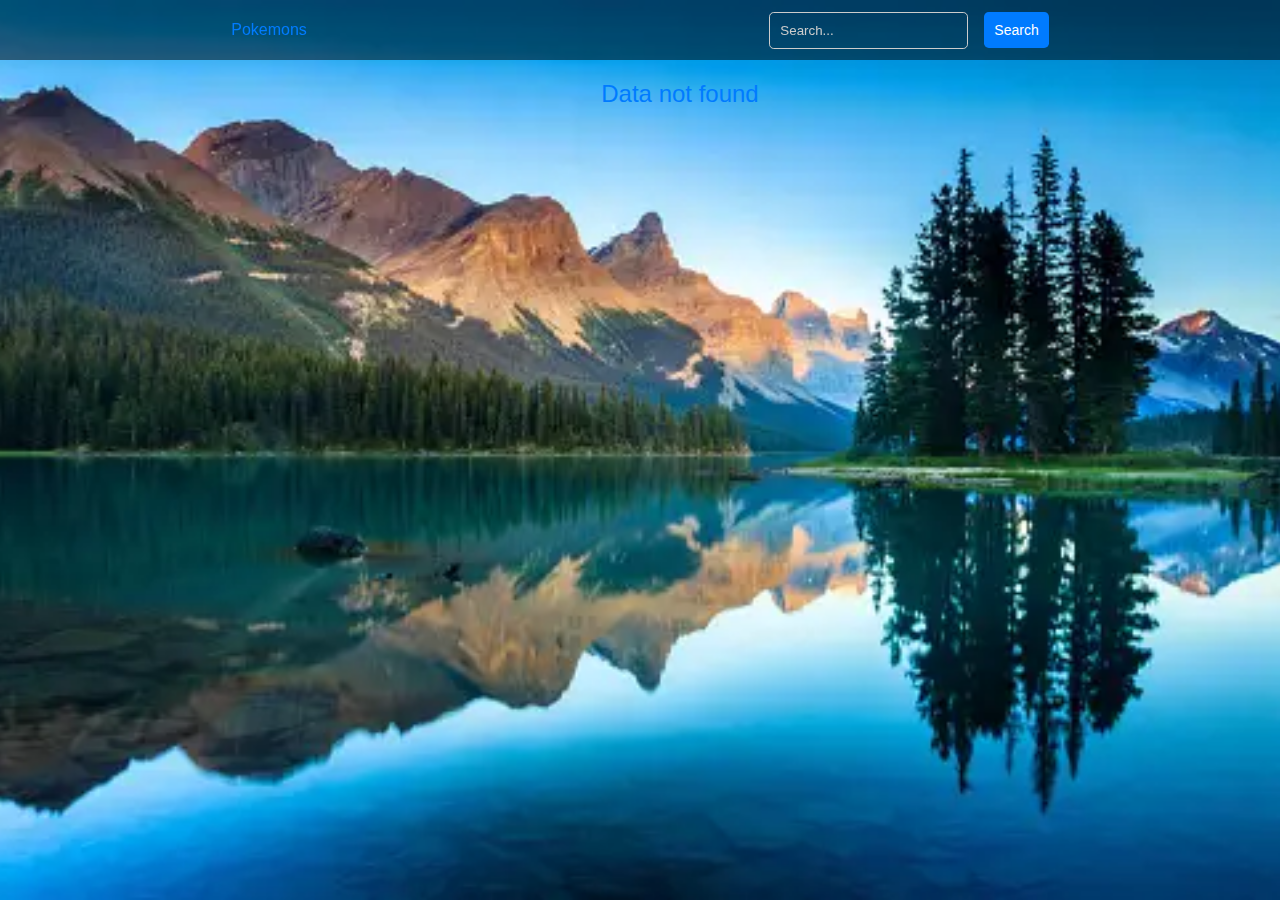
==== src/pages/details.html @ b8117486 "pokedex" ====
<!DOCTYPE html>
<html lang="en">
  <head>
    <meta charset="UTF-8" />
    <meta name="viewport" content="width=device-width, initial-scale=1.0" />
    <link rel="stylesheet" href="../styles/styles.css" />
    <script defer type="module" src="../app/details.js"></script>
    <script defer src="../app/nav.js"></script>
    <script defer src="../app/types.js"></script>
    <title>Pokedex</title>
  </head>
  <body>
    <nav id="nav"></nav>
    <div class="container">
      <div id="loading" class="loading">Loading...</div>
      <main id="pokemon-container" class="data-container"></main>
      <div id="not-found" class="not-found">Data not found</div>
    </div>
  </body>
</html>
---- src/styles/styles.css ----
* {
  padding: 0px;
  margin: 0px;
  box-sizing: border-box;
  font-family: sans-serif;
}

:root {
  --primary-color: #575757;
  --secondary-color: #007bff;
  --background-color: black;
  --border-radius: 0.3rem;
}

body {
  background-image: url(../assets/nature.webp);
  background-size: cover;
  background-position: center;
  background-repeat: no-repeat;
  background-attachment: fixed;
}

/* Nav Start */

nav {
  background-color: rgba(0, 0, 0, 0.5);
  position: fixed;
  top: 0;
  left: 0;
  width: 100%;
  height: 60px;
  z-index: 10;
  display: flex;
  align-items: center;
  justify-content: space-around;
}
nav ul {
  list-style: none;
  display: flex;
  gap: 1.5rem;
  align-items: center;
}
nav ul li a {
  text-decoration: none;
  position: relative;
  color: var(--secondary-color);
}
nav ul li a::after {
  position: absolute;
  content: "";
  bottom: -5px;
  left: 0;
  width: 0px;
  height: 2px;
  background-color: white;
  transition: 0.5s ease;
}
nav ul li a:hover::after {
  width: 100%;
}
nav ul li a:hover {
  color: white;
}
.search {
  display: flex;
  align-items: center;
  gap: 1rem;
}
.search-input {
  width: 100%;
  padding: 10px;
  border: 1px solid #ccc;
  border-radius: var(--border-radius);
  background-color: transparent;
  color: var(--secondary-color);
  caret-color: var(--secondary-color);
  &::placeholder {
    color: #ccc;
  }
  &:focus {
    outline-offset: -1px;
    outline: 2px solid var(--secondary-color);
  }
}
.search-button {
  border: 0px solid;
  border-radius: var(--border-radius);
  padding: 10px;
  font-size: 14px;
  color: white;
  cursor: pointer;
  background-color: var(--secondary-color);
  &:hover {
    background-color: white;
    color: #000;
  }
}

/* Nav End */

.container {
  width: 100%;
  margin: 80px 0px 0px 40px;
}

.loading,
.not-found {
  display: none;
  text-align: center;
  font-size: 1.5em;
  color: var(--secondary-color);
}

.search-container {
  margin-bottom: 20px;
}

.data-container {
  overflow: hidden;
  border-radius: var(--border-radius);
  background-color: white;
}

.pokemon-list {
  display: grid;
  grid-template-columns: repeat(6, 1fr);
  gap: 20px;
}

.data-item {
  padding: 20px;
  text-decoration: none;
  color: var(--primary-color);
  border: 1px solid var(--primary-color);
  border-radius: var(--border-radius);
  &::first-letter {
    text-transform: uppercase;
  }
}

.data-item:hover {
  border: 1px solid var(--secondary-color);
  color: var(--secondary-color);
}

.details {
  display: grid;
  grid-template-columns: repeat(2, 1fr);
  ::first-letter {
    text-transform: uppercase;
  }
}

.details-image {
  display: grid;
  place-items: center;
  border-right: 1px solid grey;
  img {
    width: 250px;
    aspect-ratio: 1;
    filter: drop-shadow(5px 5px 10px gray);
  }
}

.details-first {
  background-color: red;
  color: white;
  padding: 20px;
  display: flex;
  flex-direction: column;
  gap: 0.5rem;
  & > div {
    display: flex;
    align-items: center;
    gap: 1rem;
    img {
      width: 50px;
      aspect-ratio: 1;
    }
    p {
      font-size: larger;
    }
  }
}

.details-secound {
  display: flex;
  flex-direction: column;
  gap: 1.5rem;
  padding-bottom: 10px;
  .secound {
    padding: 0px 20px;
    display: flex;
    align-items: center;
    gap: 1rem;
    a {
      text-decoration: none;
      color: white;
      padding: 8px 16px;
      border-radius: 20px;
      background-color: #007bff;
    }
  }
  .cry {
    flex-direction: column;
    align-items: normal;
    gap: 0px;
  }
  .w-h {
    padding: 20px;
    background-color: rgb(246, 246, 246);
    justify-content: space-around;
    div {
      display: flex;
      flex-direction: column;
      align-items: center;
      gap: 0.5rem;
    }
  }
}

audio {
  width: 100%;
  &::-webkit-media-controls-panel {
    background-color: white;
    padding: 0px;
  }
}
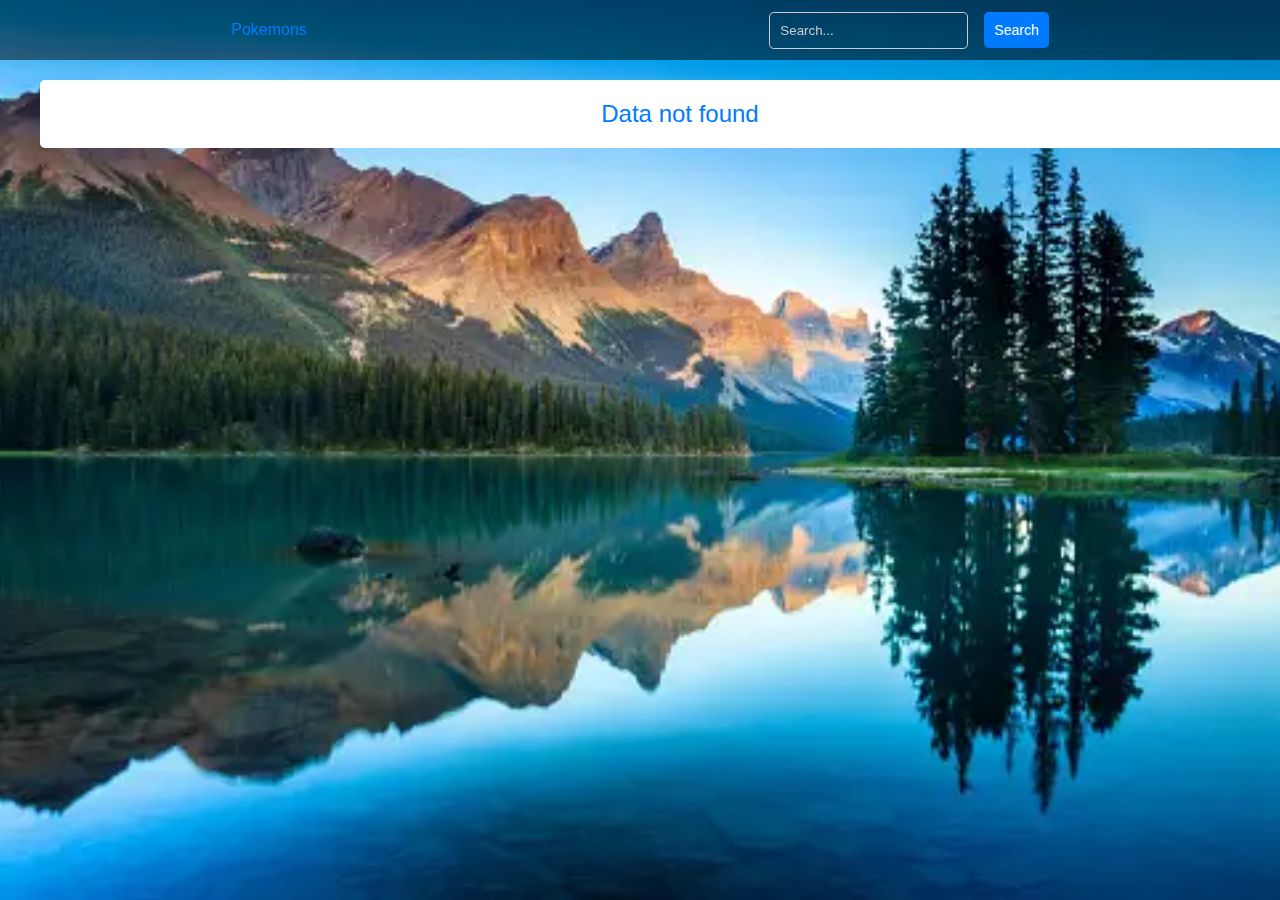
==== commit a52726af: "pokedex" ====
--- a/src/pages/details.html
+++ b/src/pages/details.html
@@ -12,7 +12,9 @@
   <body>
     <nav id="nav"></nav>
     <div class="container">
-      <div id="loading" class="loading">Loading...</div>
+      <div id="loading" class="loading">
+        <img src="../assets/Poké_Ball_icon.svg.png" />
+      </div>
       <main id="pokemon-container" class="data-container"></main>
       <div id="not-found" class="not-found">Data not found</div>
     </div>
--- a/src/styles/styles.css
+++ b/src/styles/styles.css
@@ -8,6 +8,7 @@
 :root {
   --primary-color: #575757;
   --secondary-color: #007bff;
+  --tertiary-color: #f8f9fa;
   --background-color: black;
   --border-radius: 0.3rem;
 }
@@ -92,7 +93,7 @@
   background-color: var(--secondary-color);
   &:hover {
     background-color: white;
-    color: #000;
+    color: var(--secondary-color);
   }
 }
 
@@ -100,14 +101,34 @@
 
 .container {
   width: 100%;
-  margin: 80px 0px 0px 40px;
-}
-
-.loading,
+  height: 100%;
+  margin: 80px 0px 40px 40px;
+}
+
+.loading {
+  display: grid;
+  place-items: center;
+  img {
+    width: 100px;
+    aspect-ratio: 1/1;
+    animation: loader 1s infinite;
+  }
+}
+@keyframes loader {
+  0% {
+    transform: rotate(0deg);
+  }
+  100% {
+    transform: rotate(360deg);
+  }
+}
 .not-found {
   display: none;
   text-align: center;
   font-size: 1.5em;
+  padding: 20px;
+  border-radius: var(--border-radius);
+  background-color: white;
   color: var(--secondary-color);
 }
 
@@ -123,7 +144,7 @@
 
 .pokemon-list {
   display: grid;
-  grid-template-columns: repeat(6, 1fr);
+  /* grid-template-columns: repeat(6, 1fr); */
   gap: 20px;
 }
 
@@ -145,7 +166,7 @@
 
 .details {
   display: grid;
-  grid-template-columns: repeat(2, 1fr);
+  grid-template-columns: 500px 1fr;
   ::first-letter {
     text-transform: uppercase;
   }
@@ -184,10 +205,16 @@
 }
 
 .details-secound {
+  display: grid;
+  grid-template-columns: repeat(2, 1fr);
+}
+
+.details-secound-about {
   display: flex;
   flex-direction: column;
   gap: 1.5rem;
   padding-bottom: 10px;
+  border-right: 1px solid var(--primary-color);
   .secound {
     padding: 0px 20px;
     display: flex;
@@ -200,6 +227,9 @@
       border-radius: 20px;
       background-color: #007bff;
     }
+    a:hover {
+      opacity: 0.9;
+    }
   }
   .cry {
     flex-direction: column;
@@ -207,9 +237,10 @@
     gap: 0px;
   }
   .w-h {
-    padding: 20px;
-    background-color: rgb(246, 246, 246);
+    padding: 15px;
+    background-color: var(--tertiary-color);
     justify-content: space-around;
+    align-items: stretch;
     div {
       display: flex;
       flex-direction: column;
@@ -219,6 +250,28 @@
   }
 }
 
+.details-secound-stats {
+  padding: 20px;
+  & > div {
+    display: flex;
+    flex-direction: column;
+    gap: 0.5rem;
+    a {
+      text-decoration: none;
+      font-size: 15px;
+      background-color: var(--tertiary-color);
+      color: var(--background-color);
+      padding: 10px;
+      display: flex;
+      justify-content: space-between;
+    }
+    a:hover {
+      background-color: var(--secondary-color);
+      color: white;
+    }
+  }
+}
+
 audio {
   width: 100%;
   &::-webkit-media-controls-panel {
@@ -226,3 +279,20 @@
     padding: 0px;
   }
 }
+
+@media screen and (max-width: 720px) {
+  .container {
+    margin-left: 30px;
+  }
+  .pokemon-list {
+    grid-template-columns: repeat(3, 1fr) !important;
+  }
+
+  .details {
+    grid-template-columns: 1fr;
+    grid-template-rows: 400px 1fr;
+  }
+  .details-secound {
+    grid-template-columns: 1fr;
+  }
+}
